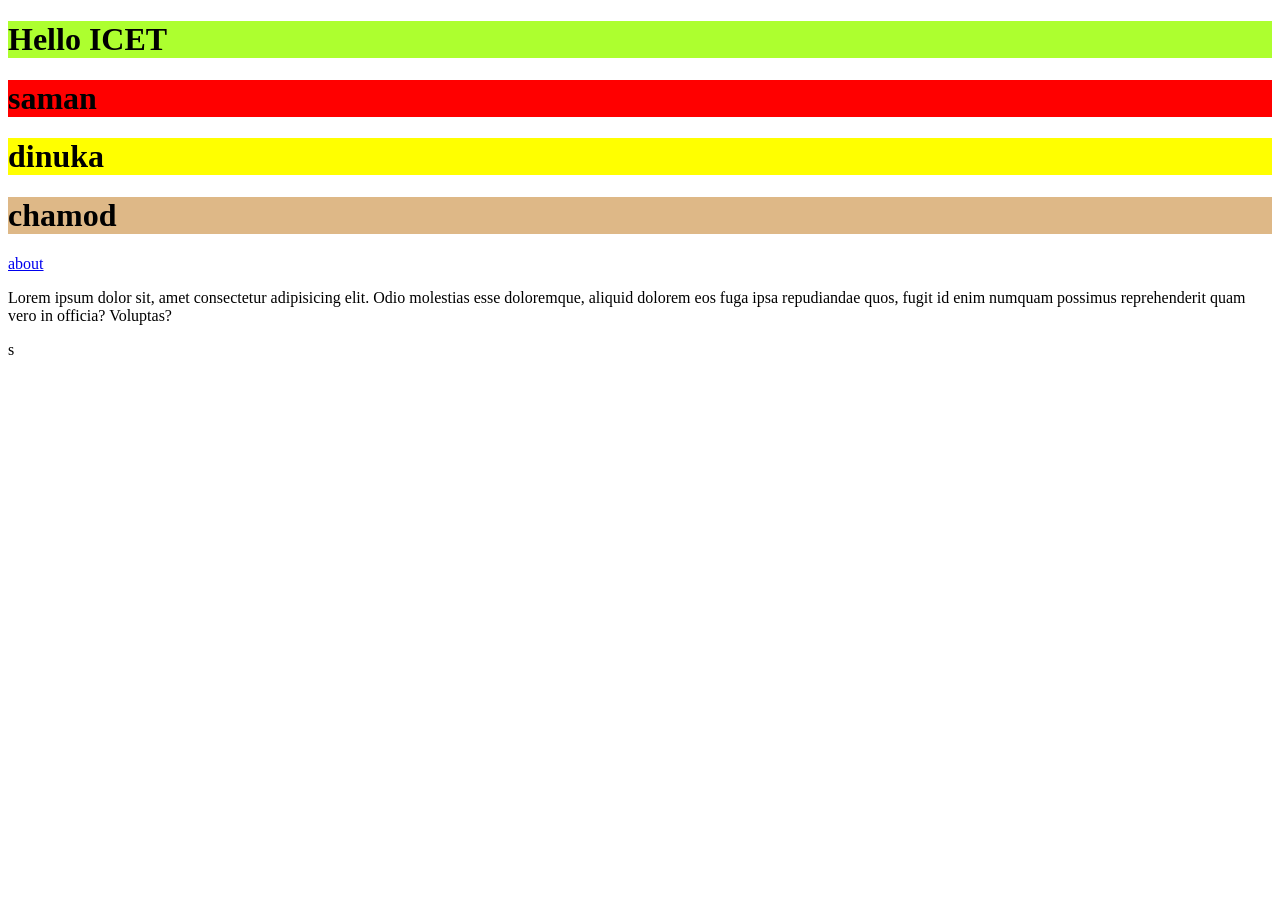
==== index.html @ 12f11a49 "Refactor HTML structure and update CSS styles for headings" ====
<!DOCTYPE html>
<html lang="en">

<head>
    <meta charset="UTF-8">
    <meta name="viewport" content="width=device-width, initial-scale=1.0">
    <title>Document</title>
    <link rel="stylesheet" href="css/style.css">
</head>

<body>

    <h1 class="bg-green-h1">Hello ICET</h1>
    <h1 class="bg-red-h1">saman</h1>
    <h1 class="bg-yellow-h1">dinuka</h1>
    <h1 class="bg-brown-h1">chamod</h1>

    <a target="_blank" href="about.html">about</a>
    <p>Lorem ipsum dolor sit, amet consectetur adipisicing elit. Odio molestias esse doloremque, aliquid dolorem eos
        fuga ipsa repudiandae quos, fugit id enim numquam possimus reprehenderit quam vero in officia? Voluptas?</p>

</body>

</html>s
---- css/style.css ----
/* h1 {
    background-color: rgb(107, 192, 33);
    color: white;
    text-align: center;
}

p {
    background-color: blue;
}

body {
    background-color: aqua;
} */
.bg-green-h1 {
    background-color: greenyellow;
}

.bg-yellow-h1 {
    background-color: yellow;
}

.bg-red-h1 {
    background-color: red;
}

.bg-brown-h1 {
    background-color: burlywood;
}
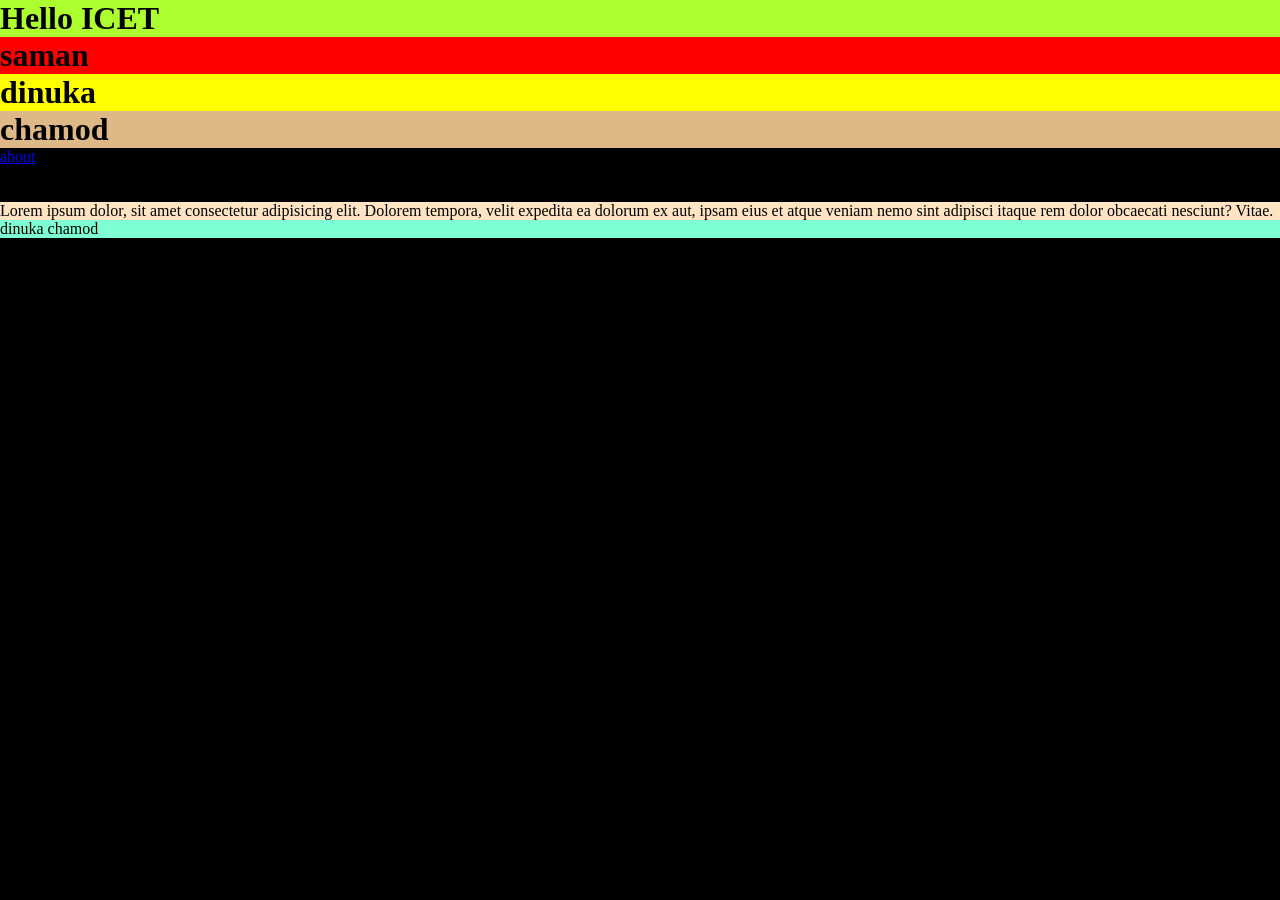
==== commit 22d63934: "Update HTML content and enhance CSS styles for better layout and readability" ====
--- a/index.html
+++ b/index.html
@@ -18,7 +18,11 @@
     <a target="_blank" href="about.html">about</a>
     <p>Lorem ipsum dolor sit, amet consectetur adipisicing elit. Odio molestias esse doloremque, aliquid dolorem eos
         fuga ipsa repudiandae quos, fugit id enim numquam possimus reprehenderit quam vero in officia? Voluptas?</p>
+    <p id="pg-backgrounds">Lorem ipsum dolor, sit amet consectetur adipisicing elit. Dolorem tempora, velit expedita ea
+        dolorum ex aut,
+        ipsam eius et atque veniam nemo sint adipisci itaque rem dolor obcaecati nesciunt? Vitae.</p>
 
+    <p id="pg-background">dinuka chamod</p>
 </body>
 
-</html>s+</html>
--- a/css/style.css
+++ b/css/style.css
@@ -25,4 +25,20 @@
 
 .bg-brown-h1 {
     background-color: burlywood;
+}
+
+
+
+#pg-backgrounds {
+    background-color: bisque;
+}
+
+#pg-background{
+    background-color: aquamarine;
+}
+
+*{
+    background-color: black;
+    margin: 0;
+    padding: 0;
 }
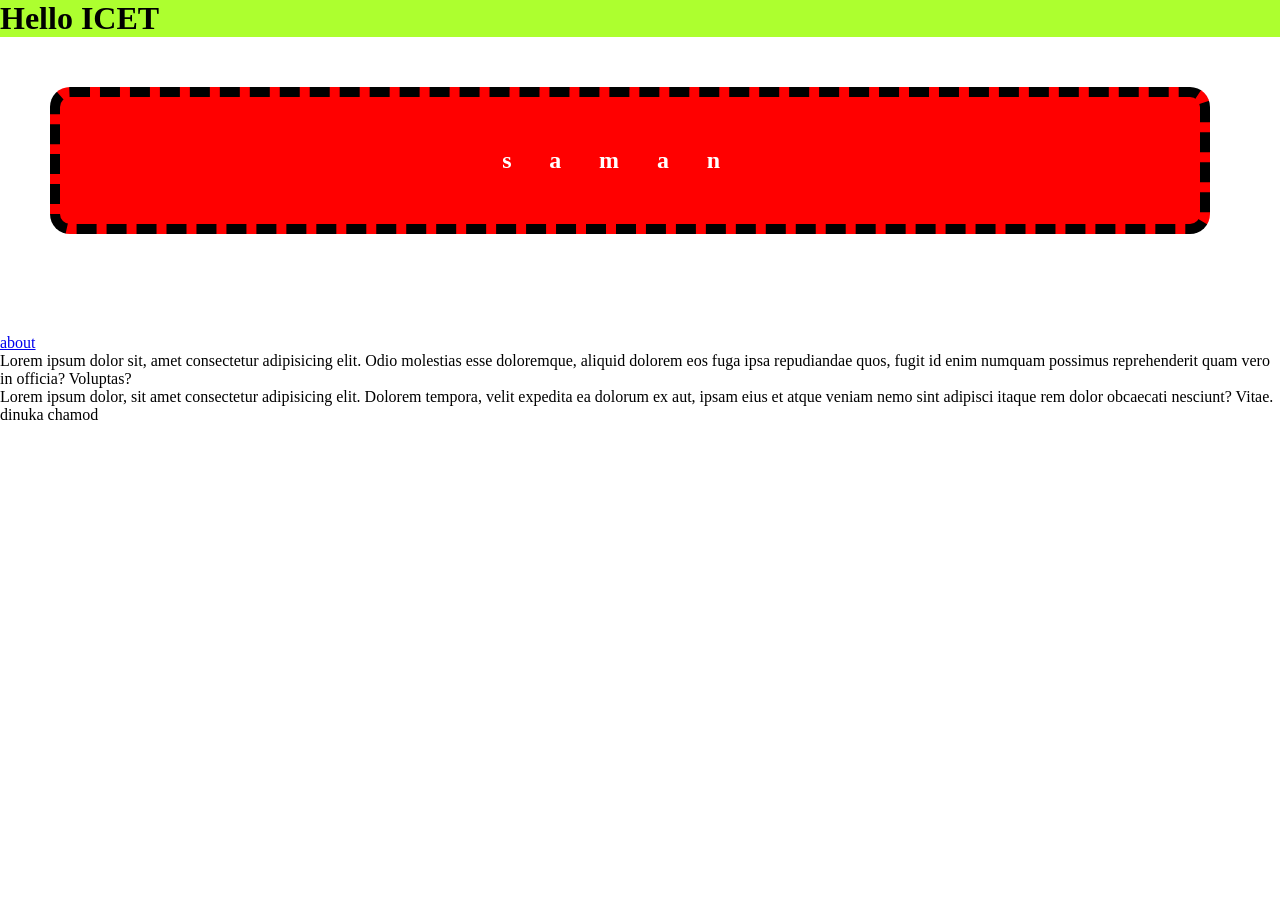
==== commit 52de105b: "Refactor CSS styles for .bg-red-h1 and clean up unused classes in HTML" ====
--- a/index.html
+++ b/index.html
@@ -12,8 +12,8 @@
 
     <h1 class="bg-green-h1">Hello ICET</h1>
     <h1 class="bg-red-h1">saman</h1>
-    <h1 class="bg-yellow-h1">dinuka</h1>
-    <h1 class="bg-brown-h1">chamod</h1>
+    <!-- <h1 class="bg-yellow-h1">dinuka</h1>
+    <h1 class="bg-brown-h1">chamod</h1> -->
 
     <a target="_blank" href="about.html">about</a>
     <p>Lorem ipsum dolor sit, amet consectetur adipisicing elit. Odio molestias esse doloremque, aliquid dolorem eos
--- a/css/style.css
+++ b/css/style.css
@@ -21,24 +21,36 @@
 
 .bg-red-h1 {
     background-color: red;
+    color: white;
+    font-family: fantasy;
+    font-size: x-large;
+    text-align: center;
+    letter-spacing: 1cm;
+    /* padding-top: 80px;
+    padding-bottom: 80px; */
+    /* padding: 50px 10px 90px 100px; */
+    padding: 50px;
+    border: 10px solid black;
+    border-radius: 20px;
+    border-style: dashed;
+    margin: 50px 70px 100px 50px;
 }
 
-.bg-brown-h1 {
+/* .bg-brown-h1 {
     background-color: burlywood;
 }
+ */
 
 
-
-#pg-backgrounds {
+/* #pg-backgrounds {
     background-color: bisque;
 }
 
-#pg-background{
+#pg-background {
     background-color: aquamarine;
-}
+} */
 
-*{
-    background-color: black;
+* {
     margin: 0;
     padding: 0;
 }
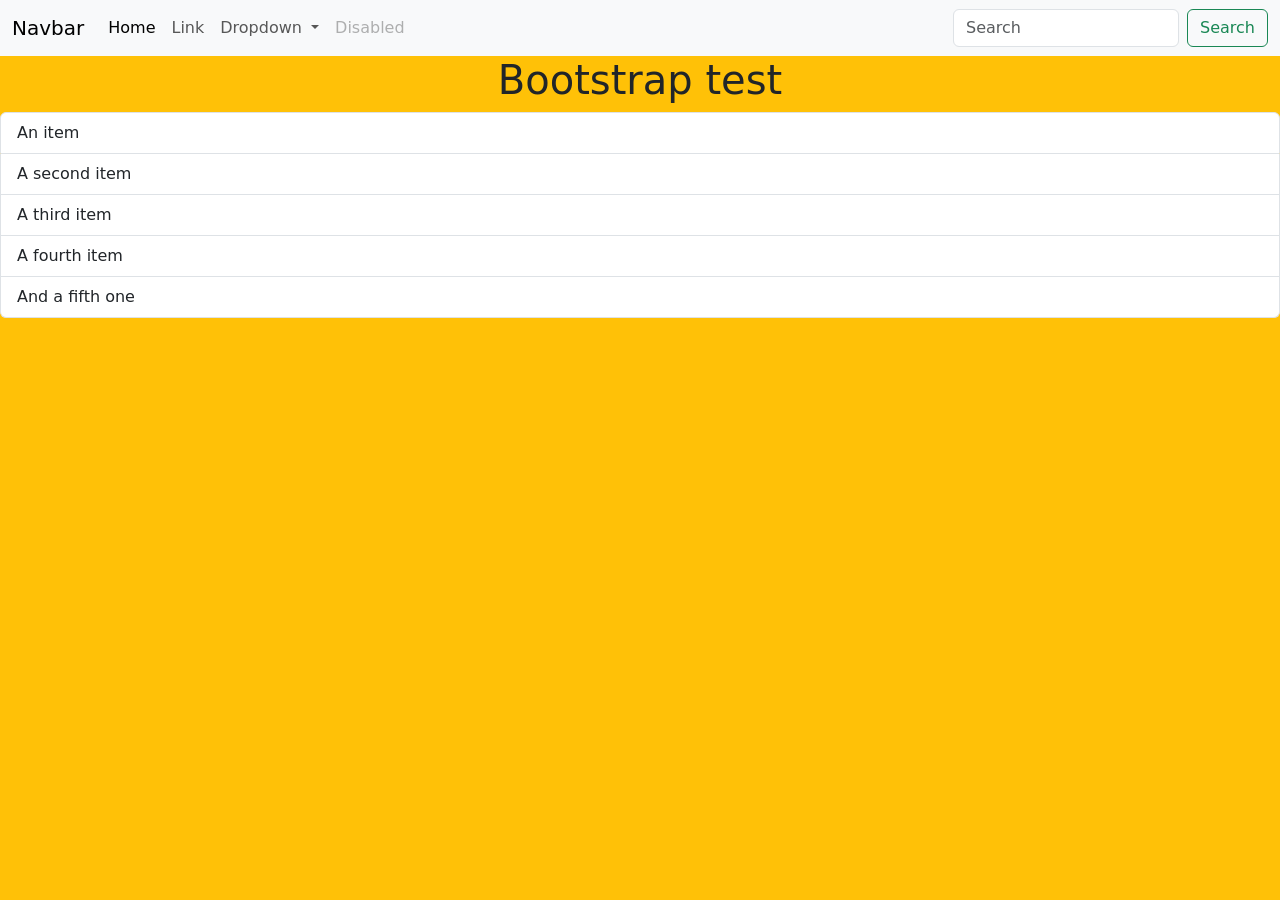
==== commit 5a599cd5: "Add new background images for enhanced visual appeal - Added background-image.jpg (1585 KB) for impr" ====
--- a/index.html
+++ b/index.html
@@ -6,23 +6,147 @@
     <meta name="viewport" content="width=device-width, initial-scale=1.0">
     <title>Document</title>
     <link rel="stylesheet" href="css/style.css">
+    <!-- <link rel="stylesheet" href="https://cdn.jsdelivr.net/npm/bootstrap@5.3.8/dist/css/bootstrap.min.css"> -->
+     <link rel="stylesheet" href="https://cdn.jsdelivr.net/npm/bootstrap@5.3.8/dist/css/bootstrap.min.css">
 </head>
 
-<body>
+<body class="bg-warning">
 
-    <h1 class="bg-green-h1">Hello ICET</h1>
+    <!-- <h1 class="bg-green-h1">Hello ICET</h1>
     <h1 class="bg-red-h1">saman</h1>
-    <!-- <h1 class="bg-yellow-h1">dinuka</h1>
+    < <h1 class="bg-yellow-h1">dinuka</h1>
     <h1 class="bg-brown-h1">chamod</h1> -->
-
+    <!-- 
     <a target="_blank" href="about.html">about</a>
     <p>Lorem ipsum dolor sit, amet consectetur adipisicing elit. Odio molestias esse doloremque, aliquid dolorem eos
         fuga ipsa repudiandae quos, fugit id enim numquam possimus reprehenderit quam vero in officia? Voluptas?</p>
     <p id="pg-backgrounds">Lorem ipsum dolor, sit amet consectetur adipisicing elit. Dolorem tempora, velit expedita ea
         dolorum ex aut,
         ipsam eius et atque veniam nemo sint adipisci itaque rem dolor obcaecati nesciunt? Vitae.</p>
+    <p class="pg-backgrounds">Lorem ipsum dolor, sit amet consectetur adipisicing elit. Dolorem tempora, velit expedita
+        ea
+        dolorum ex aut,
+        ipsam eius et atque veniam nemo sint adipisci itaque rem dolor obcaecati nesciunt? Vitae.</p>
+    <p class="pg-backgrounds">Lorem ipsum dolor, sit amet consectetur adipisicing elit. Dolorem tempora, velit expedita
+        ea
+        dolorum ex aut,
+        ipsam eius et atque veniam nemo sint adipisci itaque rem dolor obcaecati nesciunt? Vitae.</p>
+    <div id="box01"></div>
 
-    <p id="pg-background">dinuka chamod</p>
+    <p class="pg-backgrounds">Lorem ipsum dolor, sit amet consectetur adipisicing elit. Dolorem tempora, velit expedita
+        ea
+        dolorum ex aut,
+        ipsam eius et atque veniam nemo sint adipisci itaque rem dolor obcaecati nesciunt? Vitae.</p>
+    <p class="pg-backgrounds">Lorem ipsum dolor, sit amet consectetur adipisicing elit. Dolorem tempora, velit expedita
+        ea
+        dolorum ex aut,
+        ipsam eius et atque veniam nemo sint adipisci itaque rem dolor obcaecati nesciunt? Vitae.</p>
+    <p class="pg-backgrounds">Lorem ipsum dolor, sit amet consectetur adipisicing elit. Dolorem tempora, velit expedita
+        ea
+        dolorum ex aut,
+        ipsam eius et atque veniam nemo sint adipisci itaque rem dolor obcaecati nesciunt? Vitae.</p>
+
+    <div id="box02"></div>
+
+    <p class="pg-backgrounds">Lorem ipsum dolor, sit amet consectetur adipisicing elit. Dolorem tempora, velit expedita
+        ea
+        dolorum ex aut,
+        ipsam eius et atque veniam nemo sint adipisci itaque rem dolor obcaecati nesciunt? Vitae.</p>
+    <p class="pg-backgrounds">Lorem ipsum dolor, sit amet consectetur adipisicing elit. Dolorem tempora, velit expedita
+        ea
+        dolorum ex aut,
+        ipsam eius et atque veniam nemo sint adipisci itaque rem dolor obcaecati nesciunt? Vitae.</p>
+    <p class="pg-backgrounds">Lorem ipsum dolor, sit amet consectetur adipisicing elit. Dolorem tempora, velit expedita
+        ea
+        dolorum ex aut,
+        ipsam eius et atque veniam nemo sint adipisci itaque rem dolor obcaecati nesciunt? Vitae.</p>
+    <p class="pg-backgrounds">Lorem ipsum dolor, sit amet consectetur adipisicing elit. Dolorem tempora, velit expedita
+        ea
+        dolorum ex aut,
+        ipsam eius et atque veniam nemo sint adipisci itaque rem dolor obcaecati nesciunt? Vitae.</p>
+    <p class="pg-backgrounds">Lorem ipsum dolor, sit amet consectetur adipisicing elit. Dolorem tempora, velit expedita
+        ea
+        dolorum ex aut,
+        ipsam eius et atque veniam nemo sint adipisci itaque rem dolor obcaecati nesciunt? Vitae.</p>
+    <p class="pg-backgrounds">Lorem ipsum dolor, sit amet consectetur adipisicing elit. Dolorem tempora, velit expedita
+        ea
+        dolorum ex aut,
+        ipsam eius et atque veniam nemo sint adipisci itaque rem dolor obcaecati nesciunt? Vitae.</p>
+    <p class="pg-backgrounds">Lorem ipsum dolor, sit amet consectetur adipisicing elit. Dolorem tempora, velit expedita
+        ea
+        dolorum ex aut,
+        ipsam eius et atque veniam nemo sint adipisci itaque rem dolor obcaecati nesciunt? Vitae.</p>
+    <p class="pg-backgrounds">Lorem ipsum dolor, sit amet consectetur adipisicing elit. Dolorem tempora, velit expedita
+        ea
+        dolorum ex aut,
+        ipsam eius et atque veniam nemo sint adipisci itaque rem dolor obcaecati nesciunt? Vitae.</p>
+    <p class="pg-backgrounds">Lorem ipsum dolor, sit amet consectetur adipisicing elit. Dolorem tempora, velit expedita
+        ea
+        dolorum ex aut,
+        ipsam eius et atque veniam nemo sint adipisci itaque rem dolor obcaecati nesciunt? Vitae.</p>
+    <p class="pg-backgrounds">Lorem ipsum dolor, sit amet consectetur adipisicing elit. Dolorem tempora, velit expedita
+        ea
+        dolorum ex aut,
+        ipsam eius et atque veniam nemo sint adipisci itaque rem dolor obcaecati nesciunt? Vitae.</p>
+        
+    <p class="pg-backgrounds">Lorem ipsum dolor, sit amet consectetur adipisicing elit. Dolorem tempora, velit expedita
+        ea
+        dolorum ex aut,
+        ipsam eius et atque veniam nemo sint adipisci itaque rem dolor obcaecati nesciunt? Vitae.</p>
+
+
+
+    <p id="pg-background">dinuka chamod</p> -->
+    <nav class="navbar navbar-expand-lg bg-body-tertiary">
+        <div class="container-fluid">
+            <a class="navbar-brand" href="#">Navbar</a>
+            <button class="navbar-toggler" type="button" data-bs-toggle="collapse"
+                data-bs-target="#navbarSupportedContent" aria-controls="navbarSupportedContent" aria-expanded="false"
+                aria-label="Toggle navigation">
+                <span class="navbar-toggler-icon"></span>
+            </button>
+            <div class="collapse navbar-collapse" id="navbarSupportedContent">
+                <ul class="navbar-nav me-auto mb-2 mb-lg-0">
+                    <li class="nav-item">
+                        <a class="nav-link active" aria-current="page" href="#">Home</a>
+                    </li>
+                    <li class="nav-item">
+                        <a class="nav-link" href="#">Link</a>
+                    </li>
+                    <li class="nav-item dropdown">
+                        <a class="nav-link dropdown-toggle" href="#" role="button" data-bs-toggle="dropdown"
+                            aria-expanded="false">
+                            Dropdown
+                        </a>
+                        <ul class="dropdown-menu">
+                            <li><a class="dropdown-item" href="#">Action</a></li>
+                            <li><a class="dropdown-item" href="#">Another action</a></li>
+                            <li>
+                                <hr class="dropdown-divider">
+                            </li>
+                            <li><a class="dropdown-item" href="#">Something else here</a></li>
+                        </ul>
+                    </li>
+                    <li class="nav-item">
+                        <a class="nav-link disabled" aria-disabled="true">Disabled</a>
+                    </li>
+                </ul>
+                <form class="d-flex" role="search">
+                    <input class="form-control me-2" type="search" placeholder="Search" aria-label="Search" />
+                    <button class="btn btn-outline-success" type="submit">Search</button>
+                </form>
+            </div>
+        </div>
+    </nav>
+    <h1 class="text-center">Bootstrap test </h1>
+
+    <ul class="list-group">
+        <li class="list-group-item">An item</li>
+        <li class="list-group-item">A second item</li>
+        <li class="list-group-item">A third item</li>
+        <li class="list-group-item">A fourth item</li>
+        <li class="list-group-item">And a fifth one</li>
+    </ul>
 </body>
 
 </html>
--- a/css/style.css
+++ b/css/style.css
@@ -32,7 +32,7 @@
     padding: 50px;
     border: 10px solid black;
     border-radius: 20px;
-    border-style: dashed;
+
     margin: 50px 70px 100px 50px;
 }
 
@@ -53,4 +53,39 @@
 * {
     margin: 0;
     padding: 0;
-}+}
+
+body {
+    /* background-image: url('../img/pawel-czerwinski-YAtspJ-HV2E-unsplash.jpg'); */
+    background-size: cover;
+    background-repeat: no-repeat;
+    background-attachment: fixed;
+    background-position: center;  
+    background-color: aquamarine ;
+} 
+
+
+.pg-backgrounds{
+    background-color: aquamarine;
+    margin: 20px;
+    padding: 10px;
+}
+
+#box01{
+    width: 200px;
+    height: 200px;
+    background-color: brown;
+    position: sticky;
+    top:  100px;
+    left: 200px;
+    border-radius: 50%;
+    z-index: -1;
+}
+#box02{
+    width: 100px;
+    height: 100px;
+    background-color: blue;
+    position: absolute;
+    top: 100px;
+    left: 200px;
+}
